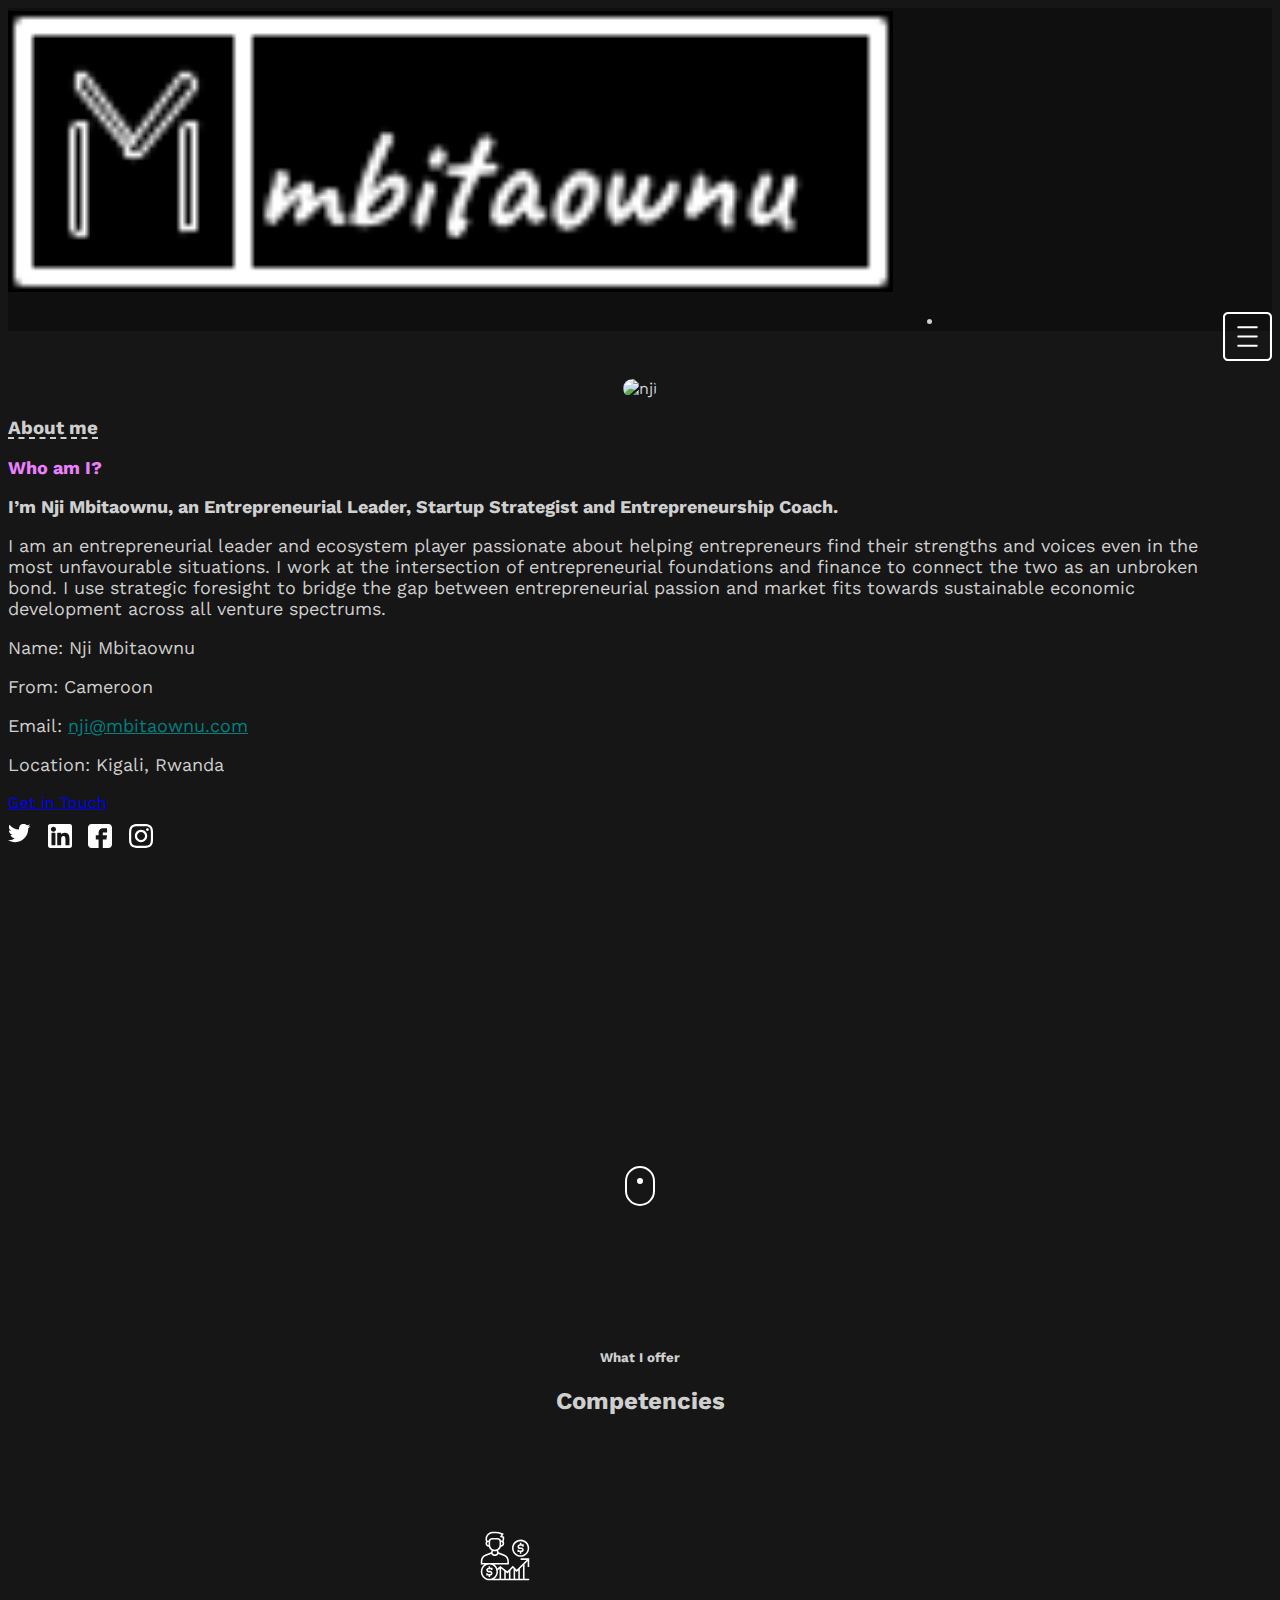
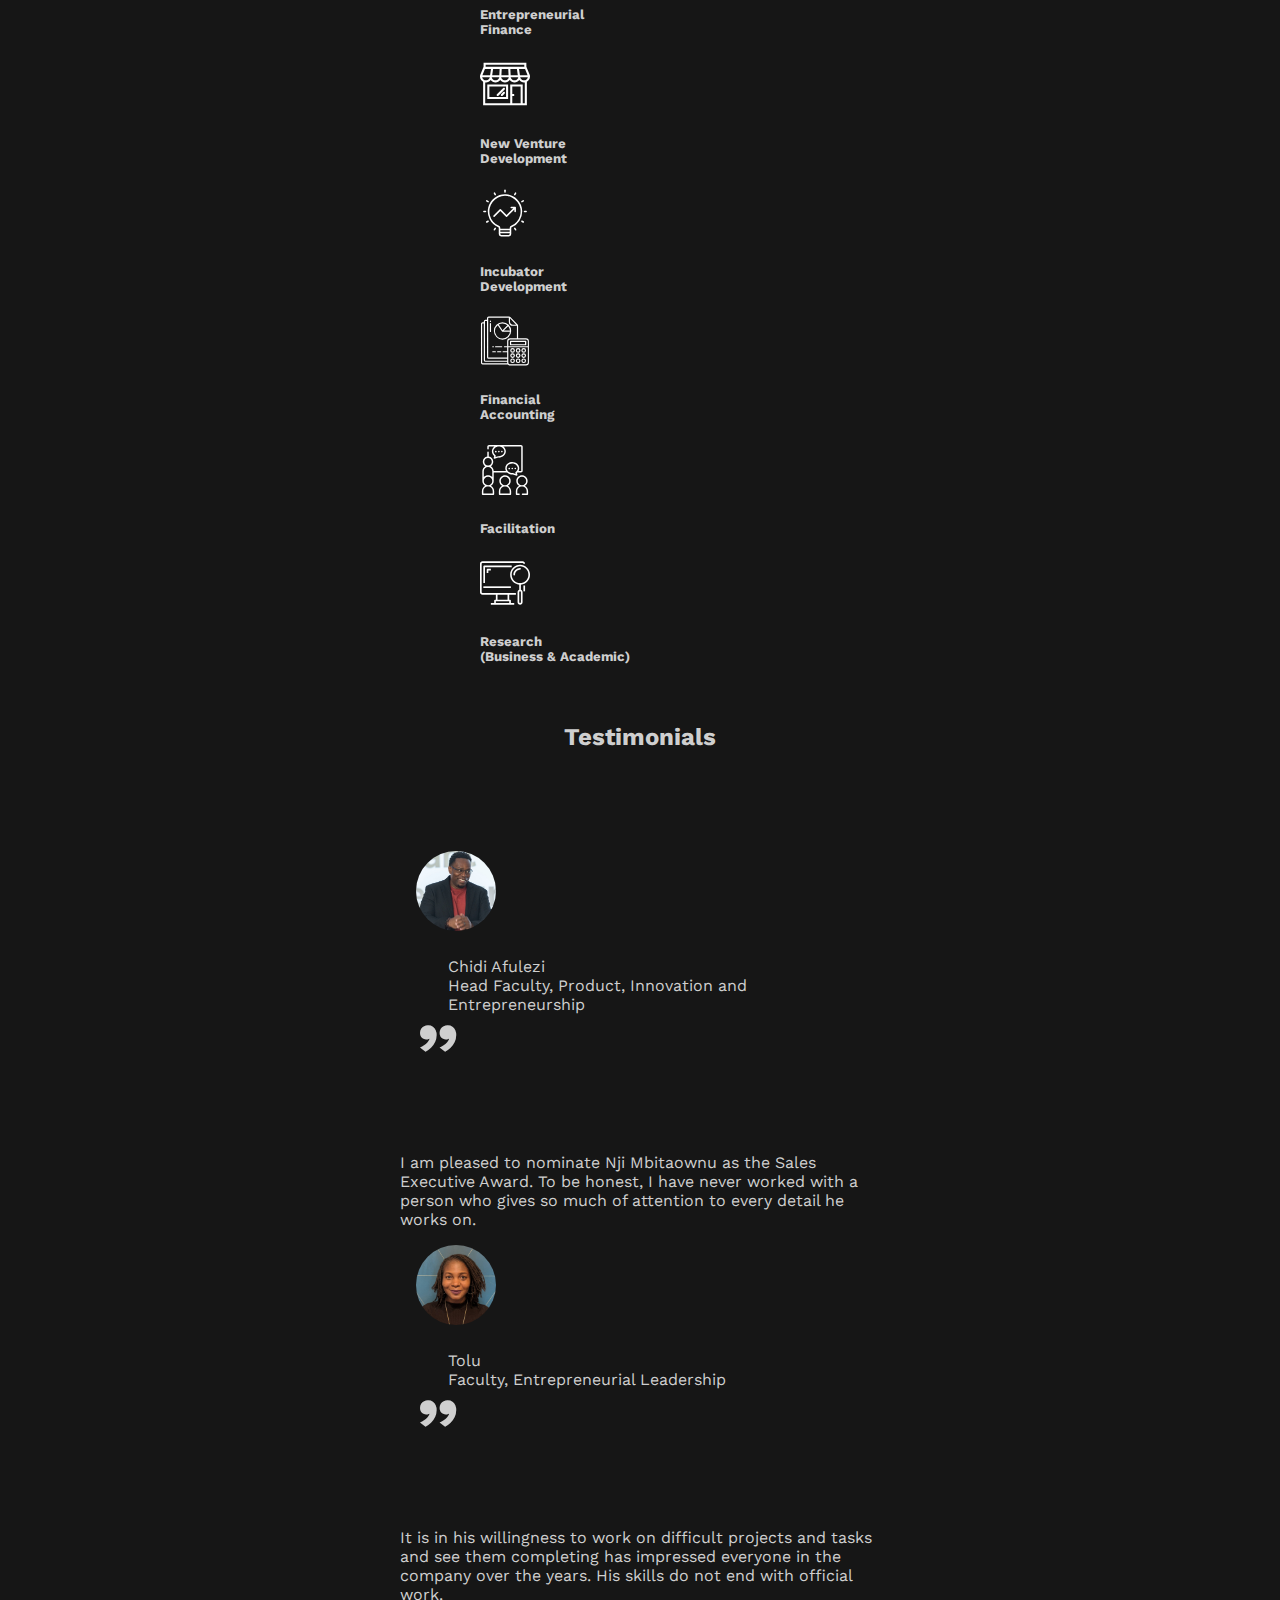
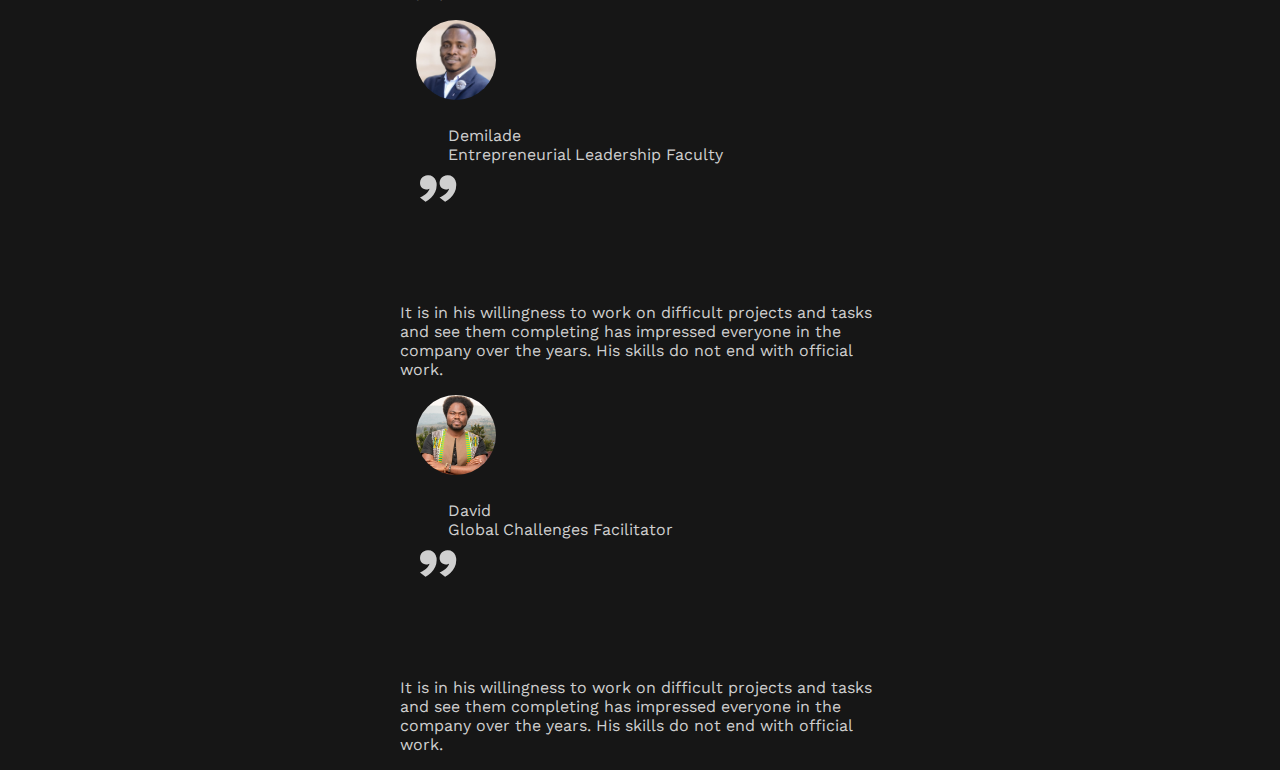
==== about.html @ f53ed6c4 "Touch ups on Testimonial section" ====
<!DOCTYPE html>
<html lang="en">

<head>
    <meta charset="UTF-8">
    <meta http-equiv="X-UA-Compatible" content="IE=edge">
    <meta name="viewport" content="width=device-width, initial-scale=1.0">
    <title>About | Nji Mbitaownu</title>
    <link rel="shortcut icon" href="img/new_logo4.png" type="image/x-icon">
    <link rel="stylesheet" href="https://cdnjs.cloudflare.com/ajax/libs/animate.css/4.1.1/animate.min.css" />
    <link rel="stylesheet" href="https://cdn.jsdelivr.net/npm/bootstrap@4.5.3/dist/css/bootstrap.min.css"
        integrity="sha384-TX8t27EcRE3e/ihU7zmQxVncDAy5uIKz4rEkgIXeMed4M0jlfIDPvg6uqKI2xXr2" crossorigin="anonymous">
    <link rel="preconnect" href="https://fonts.gstatic.com">
    <link href="assets/vendor/icofont/icofont.min.css" rel="stylesheet">
    <link rel="stylesheet" href="https://stackpath.bootstrapcdn.com/font-awesome/4.7.0/css/font-awesome.min.css">
    <link href="https://fonts.googleapis.com/css2?family=Work+Sans&display=swap" rel="stylesheet">
    <link rel="stylesheet" href="css/styles.css">
    <link rel="stylesheet" href="css/index.css">
    <link rel="stylesheet" href="css/about.css">
</head>

<body>
    <div id="myNav" class="overlay">
        <a href="javascript:void(0)" class="closebtn" onclick="closeNav()">&times;</a>
        <div class="overlay-content">
            <a href="about.html">About</a>
            <a href="resume.html">Resume</a>
            <a href="blog.html">Blog</a>
            <a href="contact.html">Contact</a>
        </div>
    </div>

    <nav class="navbar navbar-expand-sm navbar-dark bg-transparent">
        <a class="navbar-brand logo" href="index.html"><img src="img/new_logo.png" alt="..."></a>

        <div id="navbarNav">
            <ul class="navbar-nav">
                <li class="nav-item">
                    <a class="nav-link hamburger_menu" onclick="openNav()"><img src="img/square.svg"></a>
                </li>
            </ul>
        </div>
    </nav>

    <div class="container-fluid" id="main">

        <!-- ======= Start of About me Section ======= -->
        <section id="about-me">
            <div class="row about-me">
                <div class="col-md-6 image">
                    <img src="img/about_me.jpg" alt="nji" id="about_image">
                </div>

                <!-- animate__animated animate__fadeInRight -->
                <div class="col-md-6 area-style description">
                    <h3>About me</h3>
                    <span style="color: #ea80fc; font-weight: bold;">
                        <p>Who am I?</p>
                    </span>

                    <p style="font-weight: bold;">I’m Nji Mbitaownu, an Entrepreneurial Leader, Startup Strategist and
                        Entrepreneurship Coach.
                    </p>
                    <p>I am an entrepreneurial leader and ecosystem player passionate about helping
                        entrepreneurs find their strengths and voices even in the most unfavourable
                        situations. I work at the intersection of entrepreneurial foundations and finance
                        to connect the two as an unbroken bond. I use strategic foresight to bridge the gap
                        between entrepreneurial passion and market fits towards sustainable economic development
                        across all venture spectrums.</p>
                    <div class="row">
                        <div class="col-md-6">
                            <p>Name: Nji Mbitaownu</p>
                            <p>From: Cameroon</p>
                        </div>
                        <div class="col-md-6">
                            <p>Email: <span class="email">nji@mbitaownu.com</span></p>
                            <p>Location: Kigali, Rwanda</p>
                        </div>
                    </div>
                    <div class="row">
                        <div class="col-md-6">
                            <a type="button" class="btn btn-light get-in-touch" href="contact.html">Get in
                                Touch</a>
                        </div>
                        <div class="col-md-6 about-socials">
                            <a href="https://twitter.com/njimmawah"><img src="img/twitter.svg" alt="twitter" class="social-media" id="twitter"></a>
                            <a href="https://www.linkedin.com/in/nji-mbitaownu-mba-77768115b/" target="_blank"><img src="img/linkedin.svg" alt="linkedin" class="social-media"></a>
                            <a href=""><img src="img/facebook.svg" alt="facebook" class="social-media"></a>
                            <a href="https://www.instagram.com/njimmawah/"><img src="img/instagram.svg" alt="instagram" class="social-media"></a>
                        </div>
                    </div>
                </div>
            </div>
            <a id="scroll" href="#competencies"><span></span></a>
        </section>
        <!-- ======= End of About me Section ======= -->

        <!-- ======= Start of Competencies Section ======= -->
        <section id="competencies">
            <h5 style="text-align: center;" class="header">What I offer</h5>
            <h2 style="text-align: center;" class="header">Competencies</h2>
            <div class="row" id="competencies_row_1">
                <div class="card text-white bg-dark mb-3 mx-6 col-md-4" id="tolu-card" style="max-width: 20rem;">
                    <div class="card-body">
                        <img src="img/fund.svg" style="height: 50px; width:50px;" alt="image">
                        <h5 class="card-title">Entrepreneurial <br>Finance</h5>
                    </div>
                </div>
                <div class="card text-white bg-dark mb-3 mx-6 col-md-4" id="tolu-card" style="max-width: 20rem;">
                    <div class="card-body">
                        <img src="img/shop.svg" style="height: 50px; width:50px;" alt="image">
                        <h5 class="card-title">New Venture <br>Development</h5>
                    </div>
                </div>
                <div class="card text-white bg-dark mb-3 mx-6 col-md-4" id="tolu-card" style="max-width: 20rem;">
                    <div class="card-body">
                        <img src="img/light-bulb.svg" style="height: 50px; width:50px;" alt="image">
                        <h5 class="card-title">Incubator <br>Development</h5>
                    </div>
                </div>

            </div>
            <div class="row" id="competencies_row_2">
                <div class="card text-white bg-dark mb-3 mx-6 col-md-4" id="tolu-card" style="max-width: 20rem;">
                    <div class="card-body">
                        <img src="img/budget.svg" style="height: 50px; width:50px;" alt="image">
                        <h5 class="card-title">Financial <br>Accounting</h5>
                    </div>
                </div>
                <div class="card text-white bg-dark mb-3 mx-6 col-md-4" id="tolu-card" style="max-width: 20rem;">
                    <div class="card-body">
                        <img src="img/presentation.svg" style="height: 50px; width:50px;" alt="image">
                        <h5 class="card-title">Facilitation</h5>
                    </div>
                </div>
                <div class="card text-white bg-dark mb-3 mx-6 col-md-4" id="tolu-card" style="max-width: 20rem;">
                    <div class="card-body">
                        <img src="img/research.svg" style="height: 50px; width:50px;" alt="image">
                        <h5 class="card-title">Research <br>(Business & Academic)</h5>
                    </div>
                </div>

            </div>
            <!-- <a id="scroll" href="#testimonials"><span></span>scroll</a> -->
        </section>
        <!-- ======= End of Competencies Section ======= -->


        <!-- ======= Start of Testimonials Section ======= -->
        <section id="testimonials">
            <h2 style="text-align: center;" class="header">Testimonials</h2>
            <div class="container carousel-container" style="padding-top: 5rem;">
                <div id="carouselContent" class="carousel slide" data-ride="carousel">
                    <div class="carousel-inner" role="listbox">
                        <div class="carousel-item active text-center p-4">
                            <div class="card text-white bg-dark mb-3" id="tolu-card" style="max-width: 30rem;">
                                <div class="card-header">
                                    <div class="row" style="padding-left: 1rem;">
                                    <img src="img/chidi.jpeg" alt="Chidi"
                                        style="border-radius: 50%; height: 5rem; width: 5rem;">
                                    <p style="text-align: left; margin-left: 2rem; padding-top: .4rem;">Chidi Afulezi<br>Head Faculty, Product, Innovation and<br> Entrepreneurship</p>
                                    <h1 style="font-size: 5rem; margin-top: -1.5rem;">&rdquo;</h1>
                                </div>
                                </div>
                                <div class="card-body">
                                    <p class="card-text">
                                        I am pleased to nominate Nji Mbitaownu as the Sales Executive Award.
                                        To be honest, I have never worked with a person who gives so much of
                                        attention to every detail he works on.
                                    </p>
                                </div>
                            </div>

                        </div>
                        <div class="carousel-item text-center p-4">
                            <div class="card text-white bg-dark mb-3" id="tolu-card" style="max-width: 30rem;">
                                <div class="card-header">
                                    <div class="row" style="padding-left: 1rem;">
                                    <img src="img/tolu.jpeg" alt="Tolu"
                                        style="border-radius: 50%; height: 5rem; width: 5rem;">
                                    <p style="text-align: left; margin-left: 2rem; padding-top: .4rem;">Tolu <br>Faculty, Entrepreneurial Leadership</p>
                                    <h1 style="font-size: 5rem; margin-top: -1.5rem;">&rdquo;</h1>
                                </div>
                                </div>
                                <div class="card-body">
                                    <p class="card-text">
                                        It is in his willingness to work on difficult projects and tasks and
                                        see them completing has impressed everyone in the company over the years.
                                        His skills do not end with official work.
                                    </p>
                                </div>
                            </div>
                        </div>
                        <div class="carousel-item text-center p-4">
                            <div class="card text-white bg-dark mb-3" id="tolu-card" style="max-width: 30rem;">
                                <div class="card-header">
                                    <div class="row" style="padding-left: 1rem;">
                                    <img src="img/demi.jpeg" alt="Demi"
                                        style="border-radius: 50%; height: 5rem; width: 5rem;">
                                    <p style="text-align: left; margin-left: 2rem; padding-top: .4rem;">Demilade <br>Entrepreneurial Leadership Faculty</p>
                                    <h1 style="font-size: 5rem; margin-top: -1.5rem;">&rdquo;</h1>
                                </div>
                                </div>
                                <div class="card-body">
                                    <p class="card-text">
                                        It is in his willingness to work on difficult projects and tasks and
                                        see them completing has impressed everyone in the company over the years.
                                        His skills do not end with official work.
                                    </p>
                                </div>
                            </div>
                        </div>
                        <div class="carousel-item text-center p-4">
                            <div class="card text-white bg-dark mb-3" id="tolu-card" style="max-width: 30rem;">
                                <div class="card-header">
                                    <div class="row" style="padding-left: 1rem;">
                                    <img src="img/david.jpeg" alt="David"
                                        style="border-radius: 50%; height: 5rem; width: 5rem;">
                                    <p style="text-align: left; margin-left: 2rem; padding-top: .4rem;">David <br>Global Challenges Facilitator</p>
                                    <h1 style="font-size: 5rem; margin-top: -1.5rem;">&rdquo;</h1>
                                </div>
                                </div>
                                <div class="card-body">
                                    <p class="card-text">
                                        It is in his willingness to work on difficult projects and tasks and
                                        see them completing has impressed everyone in the company over the years.
                                        His skills do not end with official work.
                                    </p>
                                </div>
                            </div>
                        </div>
                    </div>
                    <a class="carousel-control-prev" href="#carouselContent" role="button" data-slide="prev">
                        <span class="carousel-control-prev-icon" aria-hidden="true"></span>
                        <span class="sr-only">Previous</span>
                    </a>
                    <a class="carousel-control-next" href="#carouselContent" role="button" data-slide="next">
                        <span class="carousel-control-next-icon" aria-hidden="true"></span>
                        <span class="sr-only">Next</span>
                    </a>
                </div>
            </div>
            <!-- <a id="scroll" href="#testimonials"><span></span>scroll</a> -->
        </section>
        <a href="#" class="back-to-top"><i class="icofont-simple-up"></i></a>
    </div>

    <!-- ======= End of Testimonials Section ======= -->


    <!--TODO  : Need to come back to this -->
    <script src="https://cdnjs.cloudflare.com/ajax/libs/fullPage.js/3.1.0/fullpage.min.js"
        integrity="sha512-HqbDsHIJoZ36Csd7NMupWFxC7e7aX2qm213sX+hirN+yEx/eUNlZrTWPs1dUQDEW4fMVkerv1PfMohR1WdFFJQ=="
        crossorigin="anonymous" referrerpolicy="no-referrer"></script>


    <script src="https://code.jquery.com/jquery-3.5.1.slim.min.js"
        integrity="sha384-DfXdz2htPH0lsSSs5nCTpuj/zy4C+OGpamoFVy38MVBnE+IbbVYUew+OrCXaRkfj"
        crossorigin="anonymous"></script>
    <script src="https://cdn.jsdelivr.net/npm/bootstrap@4.5.3/dist/js/bootstrap.bundle.min.js"
        integrity="sha384-ho+j7jyWK8fNQe+A12Hb8AhRq26LrZ/JpcUGGOn+Y7RsweNrtN/tE3MoK7ZeZDyx"
        crossorigin="anonymous"></script>


    <!-- Vendor JS Files -->
    <script src="assets/vendor/jquery/jquery.min.js"></script>
    <script src="assets/vendor/bootstrap/js/bootstrap.bundle.min.js"></script>
    <script src="assets/vendor/jquery.easing/jquery.easing.min.js"></script>
    <script src="assets/vendor/php-email-form/validate.js"></script>
    <script src="assets/vendor/waypoints/jquery.waypoints.min.js"></script>
    <script src="assets/vendor/counterup/counterup.min.js"></script>
    <script src="assets/vendor/isotope-layout/isotope.pkgd.min.js"></script>
    <script src="assets/vendor/venobox/venobox.min.js"></script>
    <script src="assets/vendor/owl.carousel/owl.carousel.min.js"></script>
    <script src="assets/vendor/typed.js/typed.min.js"></script>
    <script src="assets/vendor/aos/aos.js"></script>


    <script src="js/script.js"></script>
</body>

</html>
---- css/styles.css ----
body{
    font-family: 'Work Sans', sans-serif;
}
.navbar {
    padding-top: 0px;
}

#overlay{
    display: none;
}

.logo img{
    height: 70%; 
    width: 70%; 
    padding-top: .2em;
}

.overlay {
  height: 100%;
  width: 0;
  position: fixed;
  z-index: 1;
  top: 0;
  left: 0;
  background-color: rgb(0,0,0);
  background-color: rgba(0,0,0, 0.9);
  overflow-x: hidden;
  transition: 0.5s;
}

.overlay-content {
  position: relative;
  top: 25%;
  width: 100%;
  text-align: center;
  margin-top: 30px;
}

.overlay a {
  padding: 8px;
  text-decoration: none;
  font-size: 30px;
  color: #818181;
  display: block;
  transition: 0.3s;
}

.overlay a:hover, .overlay a:focus {
  color: #f1f1f1;
}

.overlay .closebtn {
  position: absolute;
  top: 20px;
  right: 45px;
  font-size: 60px;
}
  
  @media screen and (max-height: 450px) {
    .overlay a {font-size: 20px}
    .overlay .closebtn {
    font-size: 40px;
    top: 15px;
    right: 35px;
    }
  }

@media (min-width: 576px){
  .navbar-expand-sm {
    -ms-flex-flow: row nowrap;
    flex-flow: row nowrap;
    -ms-flex-pack: start;
    justify-content:space-between;
  }
}

  @media screen and (min-width:992px){
    #navbarNav{
        /* float: left;  */
        margin-left: 70vw;
    }
}
@media screen and (max-width:992px){
    #navbarNav{
        float: right; 
    }
    .logo {
        margin-right: 0px;
        padding: 0px 0px;
    }
    .logo img{
        height: 40%; 
        width: 40%; 
        padding-top: .2em;
    }
}
---- css/index.css ----
body{
  background: rgb(22, 22, 22);
  color: rgb(207, 207, 207);
}
.navbar{
    background-color:rgb(15, 15, 15);
}

.landing{
    background:linear-gradient(0deg, rgba(8, 8, 8, 0.7), rgba(26, 26, 26, 0.7)),url(../img/Logo_Website.svg);
    background-repeat: no-repeat;
    background-position:top;
    background-size: cover;
    height: 92vh;
    width: 100%;
    display: flex;
    overflow: hidden;
    align-items: center;
    position: relative;
}

.landing_content{
  padding-top: 25vh;
  text-align: center;
}

#welcome, .js-odoo{
  font-size: 2rem;
}

/*--------------------------------------------------------------
# Back to top button
--------------------------------------------------------------*/
.back-to-top {
    position: fixed;
    display: none;
    width: 40px;
    height: 40px;
    border-radius: 50px;
    right: 15px;
    bottom: 15px;
    background: rgb(10, 10, 10);
    color: #fff;
    transition: display 0.5s ease-in-out;
    z-index: 99999;
  }
  
  .back-to-top i {
    font-size: 24px;
    position: absolute;
    top: 7px;
    left: 8px;
  }
  
  .back-to-top:hover {
    color: #fff;
    background: rgb(58, 57, 57);
    transition: background 0.2s ease-in-out;
  }
  

 
.social-media{
    height: 1.5rem;
    width: 1.5rem;
    margin-right: .7rem;
}

#twitter{
    margin-top: .3rem;
}



.email{
    color: teal;
    text-decoration: underline;
}

.competencies{
    min-height: 60vh;
}

.competencies-title{
    margin-top: 1.5rem;
    padding-left: 1rem;
}


.hamburger_menu img{
    height: 15%; 
    width: 15%;
    float: right;
    cursor: pointer;
}

/*--------------------------------------------------------------
# Socials
--------------------------------------------------------------*/

.socials{
  float: right;
}

.mobile_socials{
  display: none;
}

/*--------------------------------------------------------------
# Resume
--------------------------------------------------------------*/

.section-title{
  /* margin-top: 100px; */
  margin-bottom: 10px;
  text-align: center;
}

.section-title h2{
  text-decoration: underline dashed;
    text-underline-position: under;
}

.resume .resume-title {
    font-size: 26px;
    font-weight: 700;
    margin-top: 20px;
    margin-bottom: 20px;
    color: rgb(158, 158, 158);
  }
  
  .resume .resume-item {
    padding: 0 0 20px 20px;
    margin-top: -2px;
    border-left: 2px solid #ea80fc;
    position: relative;
  }
  
  .resume .resume-item h4 {
    line-height: 18px;
    font-size: 18px;
    font-weight: 600;
    text-transform: uppercase;
    font-family: "Poppins", sans-serif;
    color: rgb(207, 207, 207);
    margin-bottom: 10px;
  }
  
  .resume .resume-item h5 {
    font-size: 16px;
    color: black;
    background: #d9dfe7;
    padding: 5px 15px;
    display: inline-block;
    font-weight: 600;
    margin-bottom: 10px;
  }
  
  .resume .resume-item ul {
    padding-left: 20px;
  }
  
  .resume .resume-item ul li {
    padding-bottom: 10px;
  }
  
  .resume .resume-item:last-child {
    padding-bottom: 0;
  }
  
  .resume .resume-item::before {
    content: "";
    position: absolute;
    width: 16px;
    height: 16px;
    border-radius: 50px;
    left: -9px;
    top: 0;
    background: #fff;
    border: 2px solid #ea80fc;
  }

@media screen and (max-width:992px){
  .socials{
    display: none;
  }

  .landing_content{
    padding-top: 1vh;
  }
  
  .hamburger_menu img{
      height: 20%; 
      width: 20%;
      /* float: right; */
      cursor: pointer;
  }

  .nav-item{
    max-width: 25vw;
  }

  .mobile_socials{
    display: block;
  }


}
---- css/about.css ----
html{
    scroll-behavior: smooth;
}

.about-me{  
    padding-top: 2em;
    margin-bottom: -15px;
    min-height: 100vh;
}

.about-me h3{
    text-decoration: underline dashed;
    text-underline-position: under;
}

.about-me p{
    font-size: large;
}

.about-me .description{
    padding-right: 3rem;
}

.about-me .image{
  text-align:center;
}

#about_image{
    max-height: 25rem;
    border-radius: 10px;
}

.about-socials{
  margin-top: 0.4rem;
}

.get-in-touch{
  /* background-color: #ea80fc;
  border-color: #ea80fc; */
}

#competencies{  
  /* padding-top: 2em; */
  margin-bottom: -15px;
  min-height: 100vh;
}
#competencies_row_1{
  padding-top: 6rem;
}

#about-me #scroll, #testimonials #scroll, #competencies #scroll{
  position: relative;
  bottom: 20px;
  left: 50%;
  z-index: 2;
  display: inline-block;
  -webkit-transform: translate(0, -50%);
  transform: translate(0, -50%);
  color: #fff;
  font : normal 400 20px/1 'Josefin Sans', sans-serif;
  letter-spacing: .1em;
  text-decoration: none;
  transition: opacity .3s;
}

#about-me #scroll:hover{
  opacity: .5;
}

#about-me #scroll {
  padding-top: 60px;
}
#about-me #scroll span {
  position: absolute;
  top: -3rem;
  left: 50%;
  width: 30px;
  height: 40px;
  margin-left: -15px;
  border: 2px solid #fff;
  border-radius: 50px;
  box-sizing: border-box;
}
#about-me #scroll span::before {
  position: absolute;
  top: 10px;
  left: 50%;
  content: '';
  width: 6px;
  height: 6px;
  margin-left: -3px;
  background-color: #fff;
  border-radius: 100%;
  -webkit-animation: sdb10 2s infinite;
  animation: sdb10 2s infinite;
  box-sizing: border-box;
}
@-webkit-keyframes sdb10 {
  0% {
    -webkit-transform: translate(0, 0);
    opacity: 0;
  }
  40% {
    opacity: 1;
  }
  80% {
    -webkit-transform: translate(0, 20px);
    opacity: 0;
  }
  100% {
    opacity: 0;
  }
}
@keyframes sdb10 {
  0% {
    transform: translate(0, 0);
    opacity: 0;
  }
  40% {
    opacity: 1;
  }
  80% {
    transform: translate(0, 20px);
    opacity: 0;
  }
  100% {
    opacity: 0;
  }
}

#testimonials{
  padding-top: 2em;
  min-height: 100vh;
}


#tolu-card{
  margin: 0 auto;
}

@media screen and (max-width:992px){
  #about-me #scroll, #testimonials #scroll {
    display: none;
  }
  
  .about-me p, .get-in-touch{
    font-size: small;
  }

  #testimonials h2, .description h3{
    font-size: large;
  }
  .description h3{
    margin-top: 2rem;
  }
}
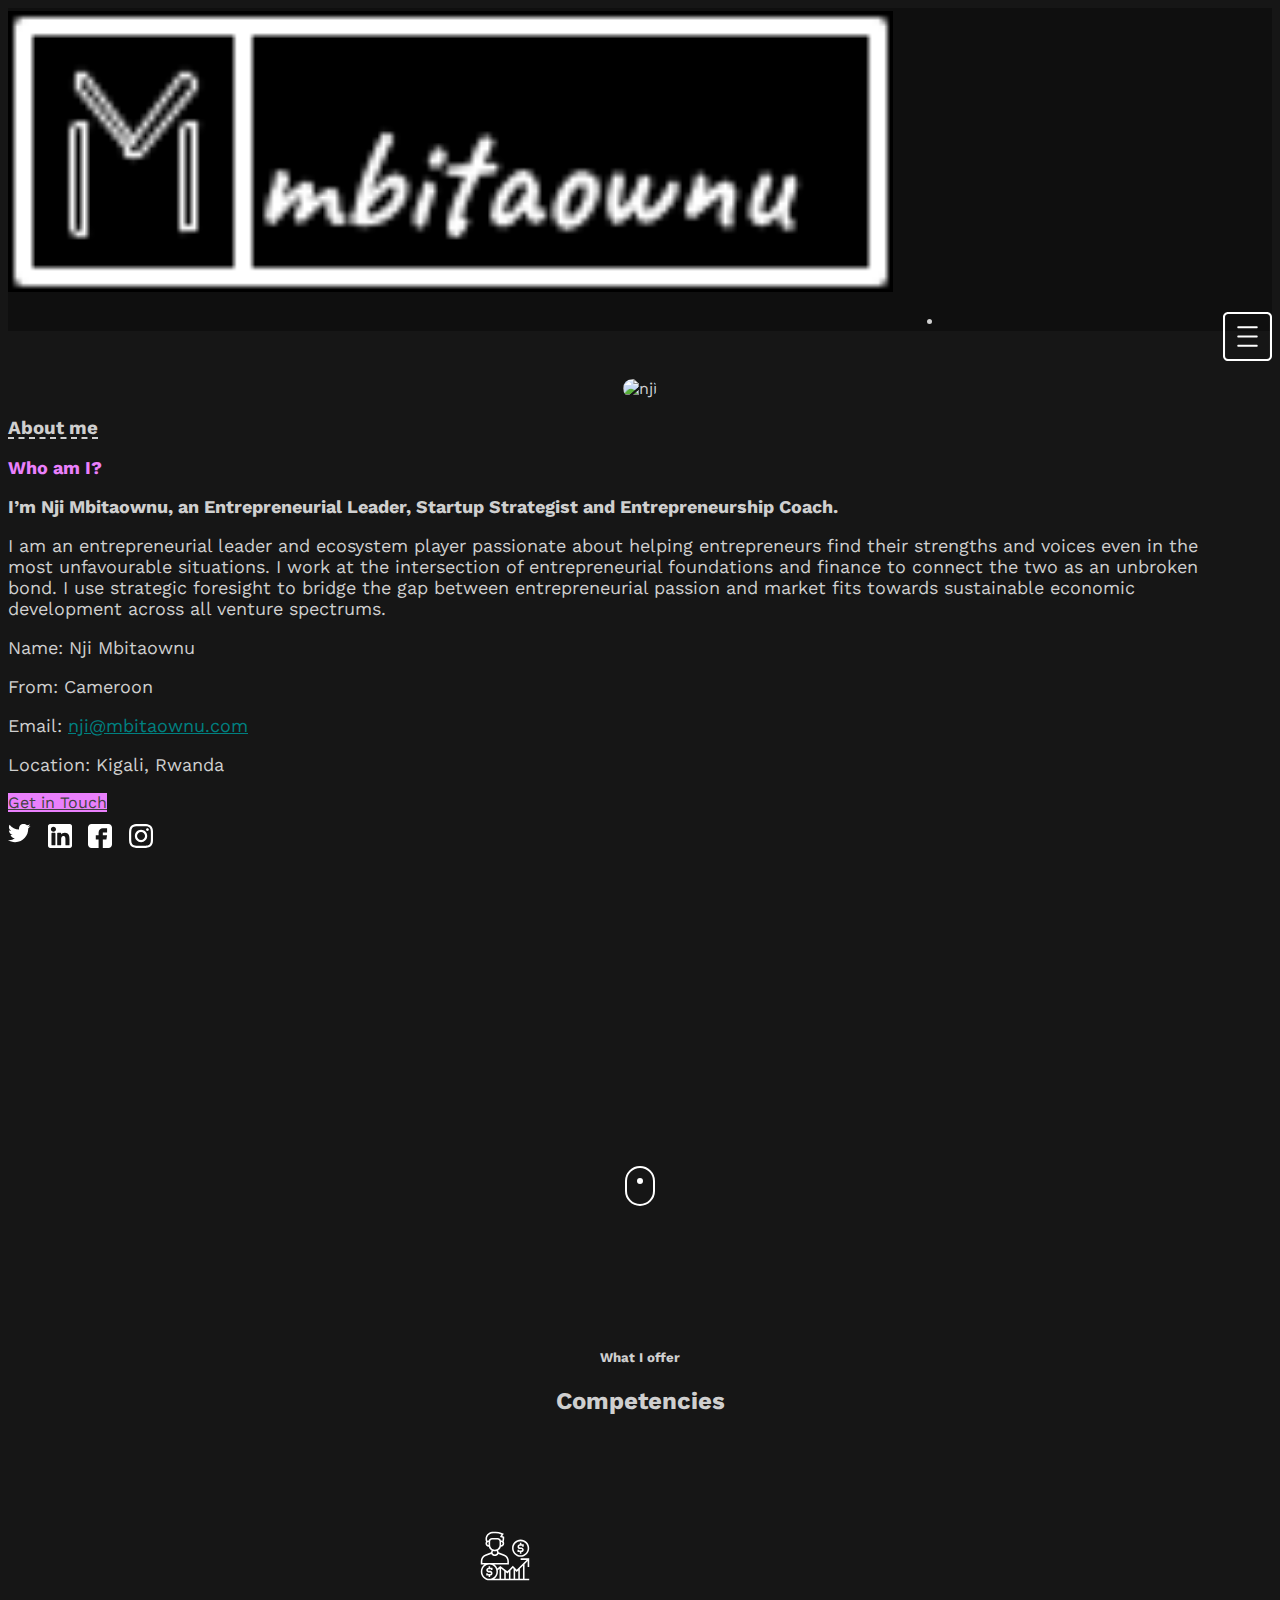
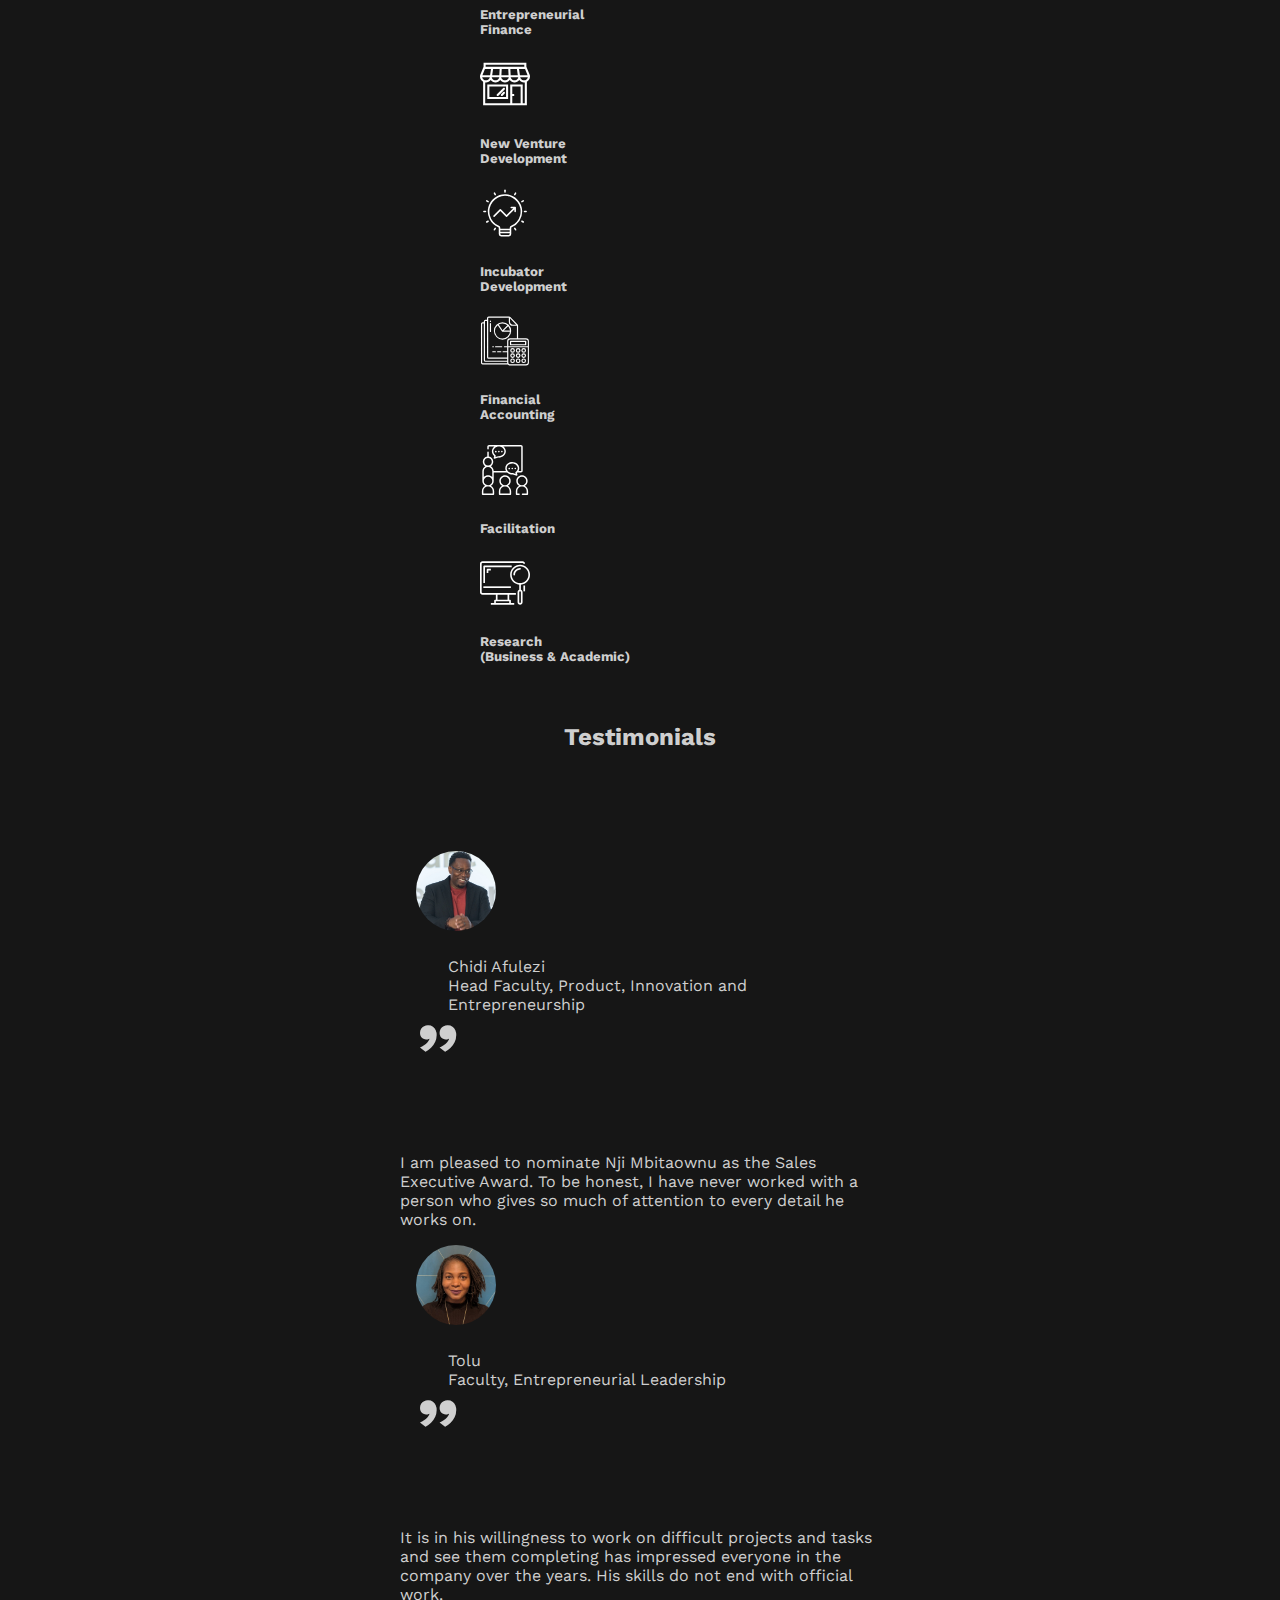
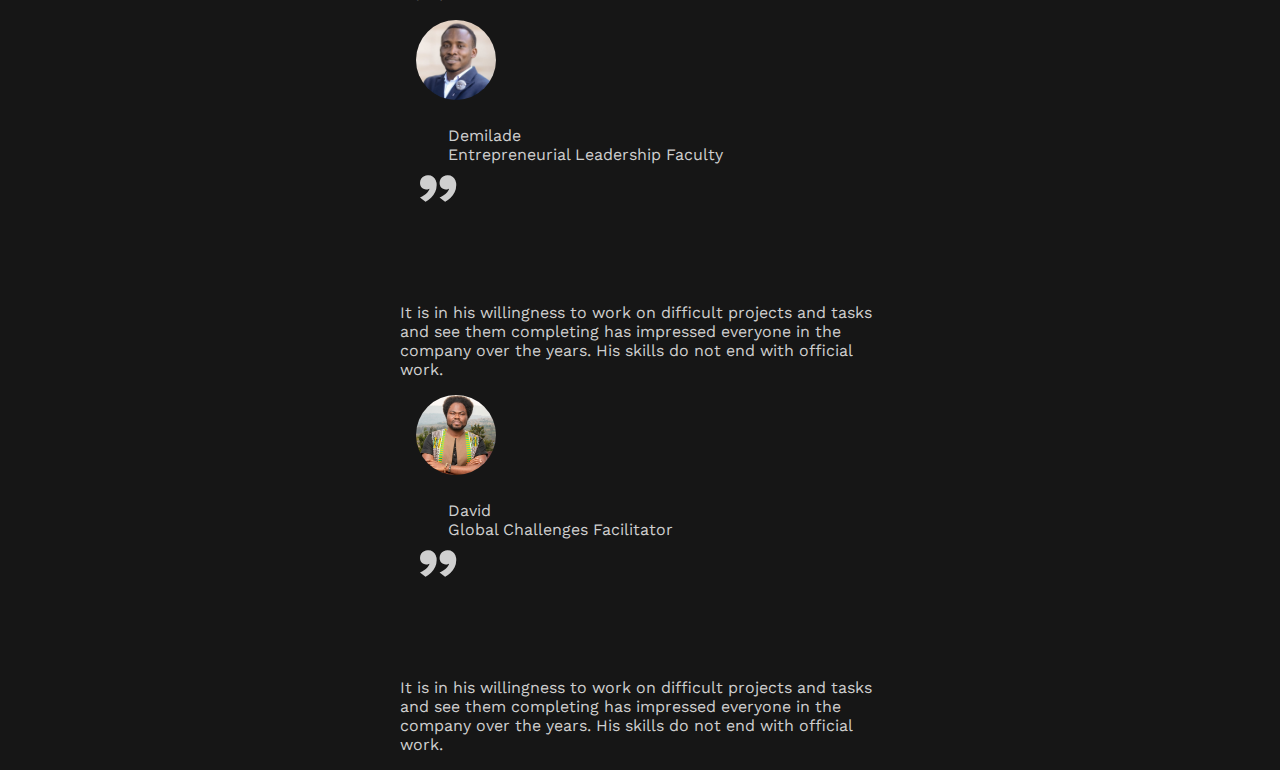
==== commit 9caee80c: "Played around with the button colors" ====
--- a/about.html
+++ b/about.html
@@ -6,7 +6,7 @@
     <meta http-equiv="X-UA-Compatible" content="IE=edge">
     <meta name="viewport" content="width=device-width, initial-scale=1.0">
     <title>About | Nji Mbitaownu</title>
-    <link rel="shortcut icon" href="img/new_logo4.png" type="image/x-icon">
+    <link rel="shortcut icon" href="img/shortcut_icon.png" type="image/x-icon">
     <link rel="stylesheet" href="https://cdnjs.cloudflare.com/ajax/libs/animate.css/4.1.1/animate.min.css" />
     <link rel="stylesheet" href="https://cdn.jsdelivr.net/npm/bootstrap@4.5.3/dist/css/bootstrap.min.css"
         integrity="sha384-TX8t27EcRE3e/ihU7zmQxVncDAy5uIKz4rEkgIXeMed4M0jlfIDPvg6uqKI2xXr2" crossorigin="anonymous">
@@ -79,14 +79,14 @@
                     </div>
                     <div class="row">
                         <div class="col-md-6">
-                            <a type="button" class="btn btn-light get-in-touch" href="contact.html">Get in
+                            <a type="button" class="btn get-in-touch" href="contact.html">Get in
                                 Touch</a>
                         </div>
                         <div class="col-md-6 about-socials">
-                            <a href="https://twitter.com/njimmawah"><img src="img/twitter.svg" alt="twitter" class="social-media" id="twitter"></a>
+                            <a href="https://twitter.com/njimmawah" target="_blank"><img src="img/twitter.svg" alt="twitter" class="social-media" id="twitter"></a>
                             <a href="https://www.linkedin.com/in/nji-mbitaownu-mba-77768115b/" target="_blank"><img src="img/linkedin.svg" alt="linkedin" class="social-media"></a>
-                            <a href=""><img src="img/facebook.svg" alt="facebook" class="social-media"></a>
-                            <a href="https://www.instagram.com/njimmawah/"><img src="img/instagram.svg" alt="instagram" class="social-media"></a>
+                            <a href="" target="_blank"><img src="img/facebook.svg" alt="facebook" class="social-media"></a>
+                            <a href="https://www.instagram.com/njimmawah/" target="_blank"><img src="img/instagram.svg" alt="instagram" class="social-media"></a>
                         </div>
                     </div>
                 </div>
--- a/css/about.css
+++ b/css/about.css
@@ -35,8 +35,14 @@
 }
 
 .get-in-touch{
-  /* background-color: #ea80fc;
-  border-color: #ea80fc; */
+  color: rgb(66, 66, 66);
+  background-color: #ea80fc;
+  border-color: #ea80fc;
+}
+.get-in-touch:hover{
+  color: rgb(15, 15, 15);
+  background-color: #ef95ff;
+  border-color: #ef95ff;
 }
 
 #competencies{  
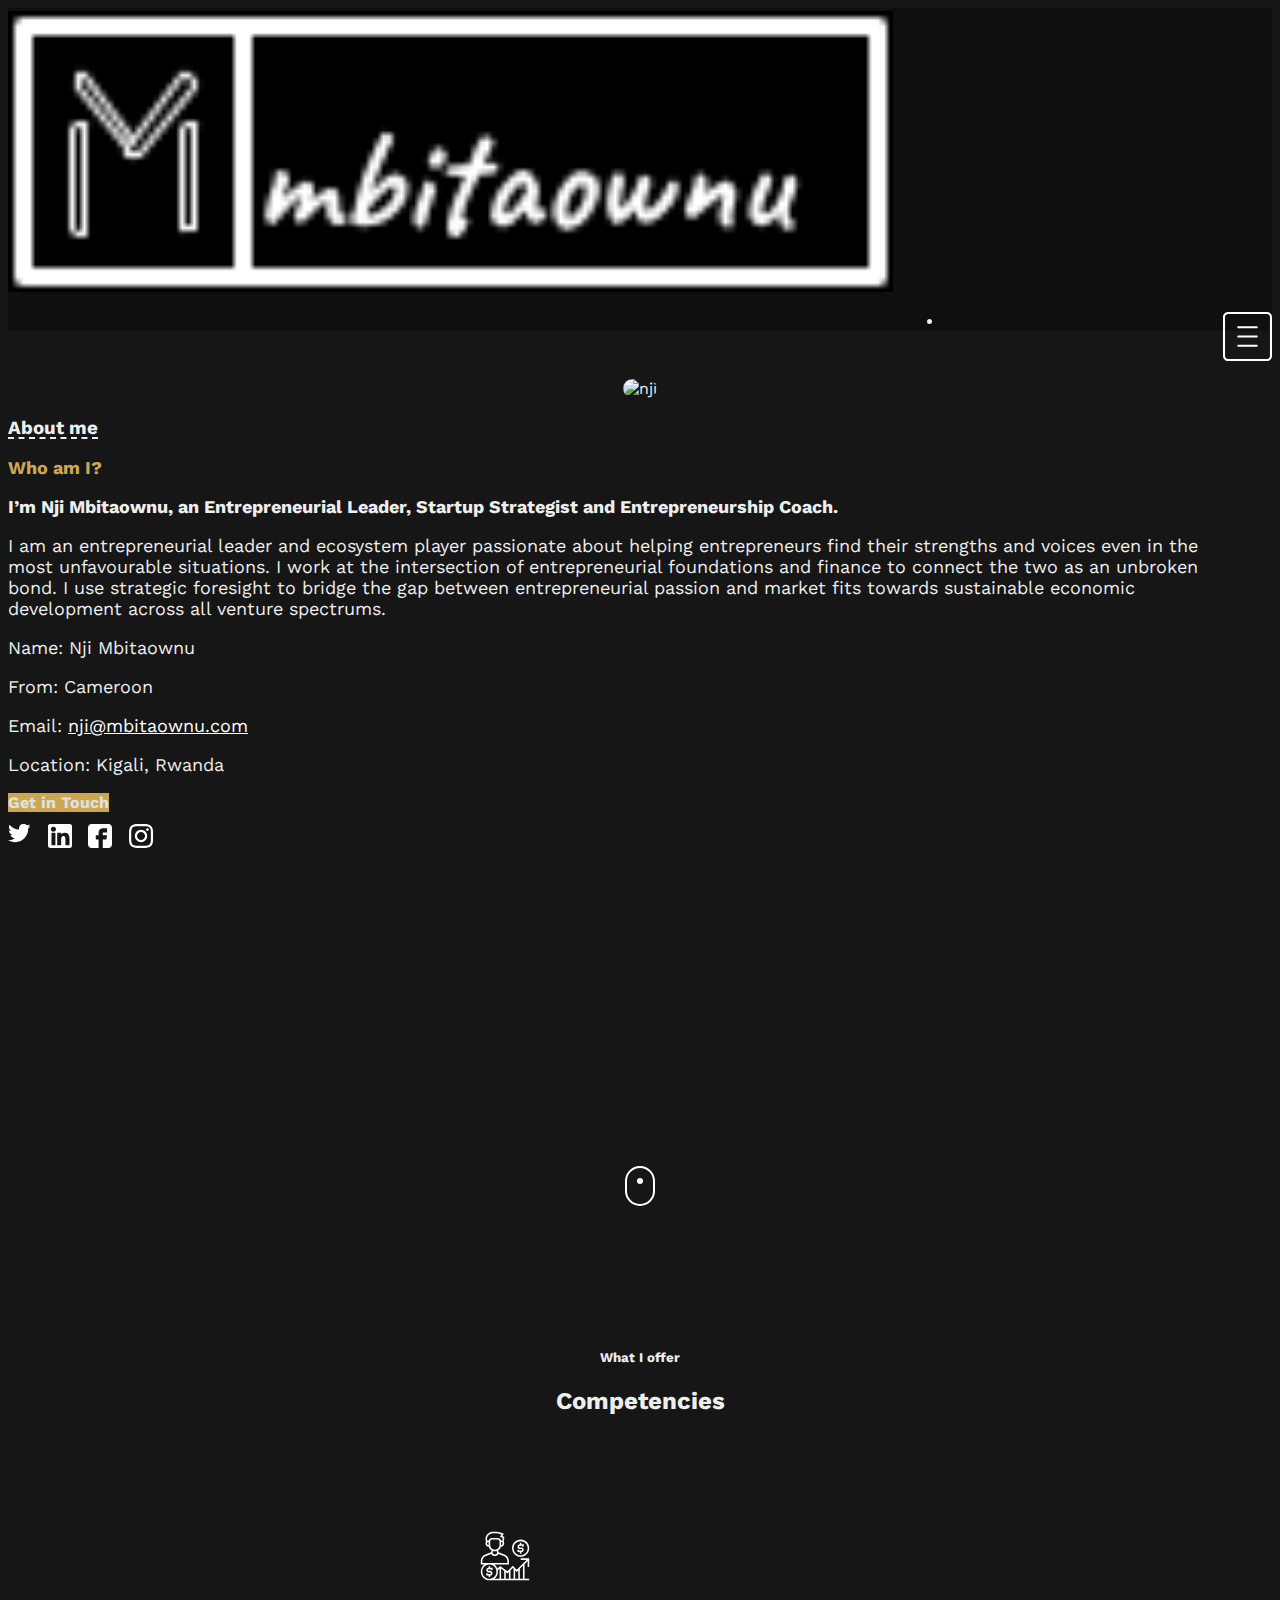
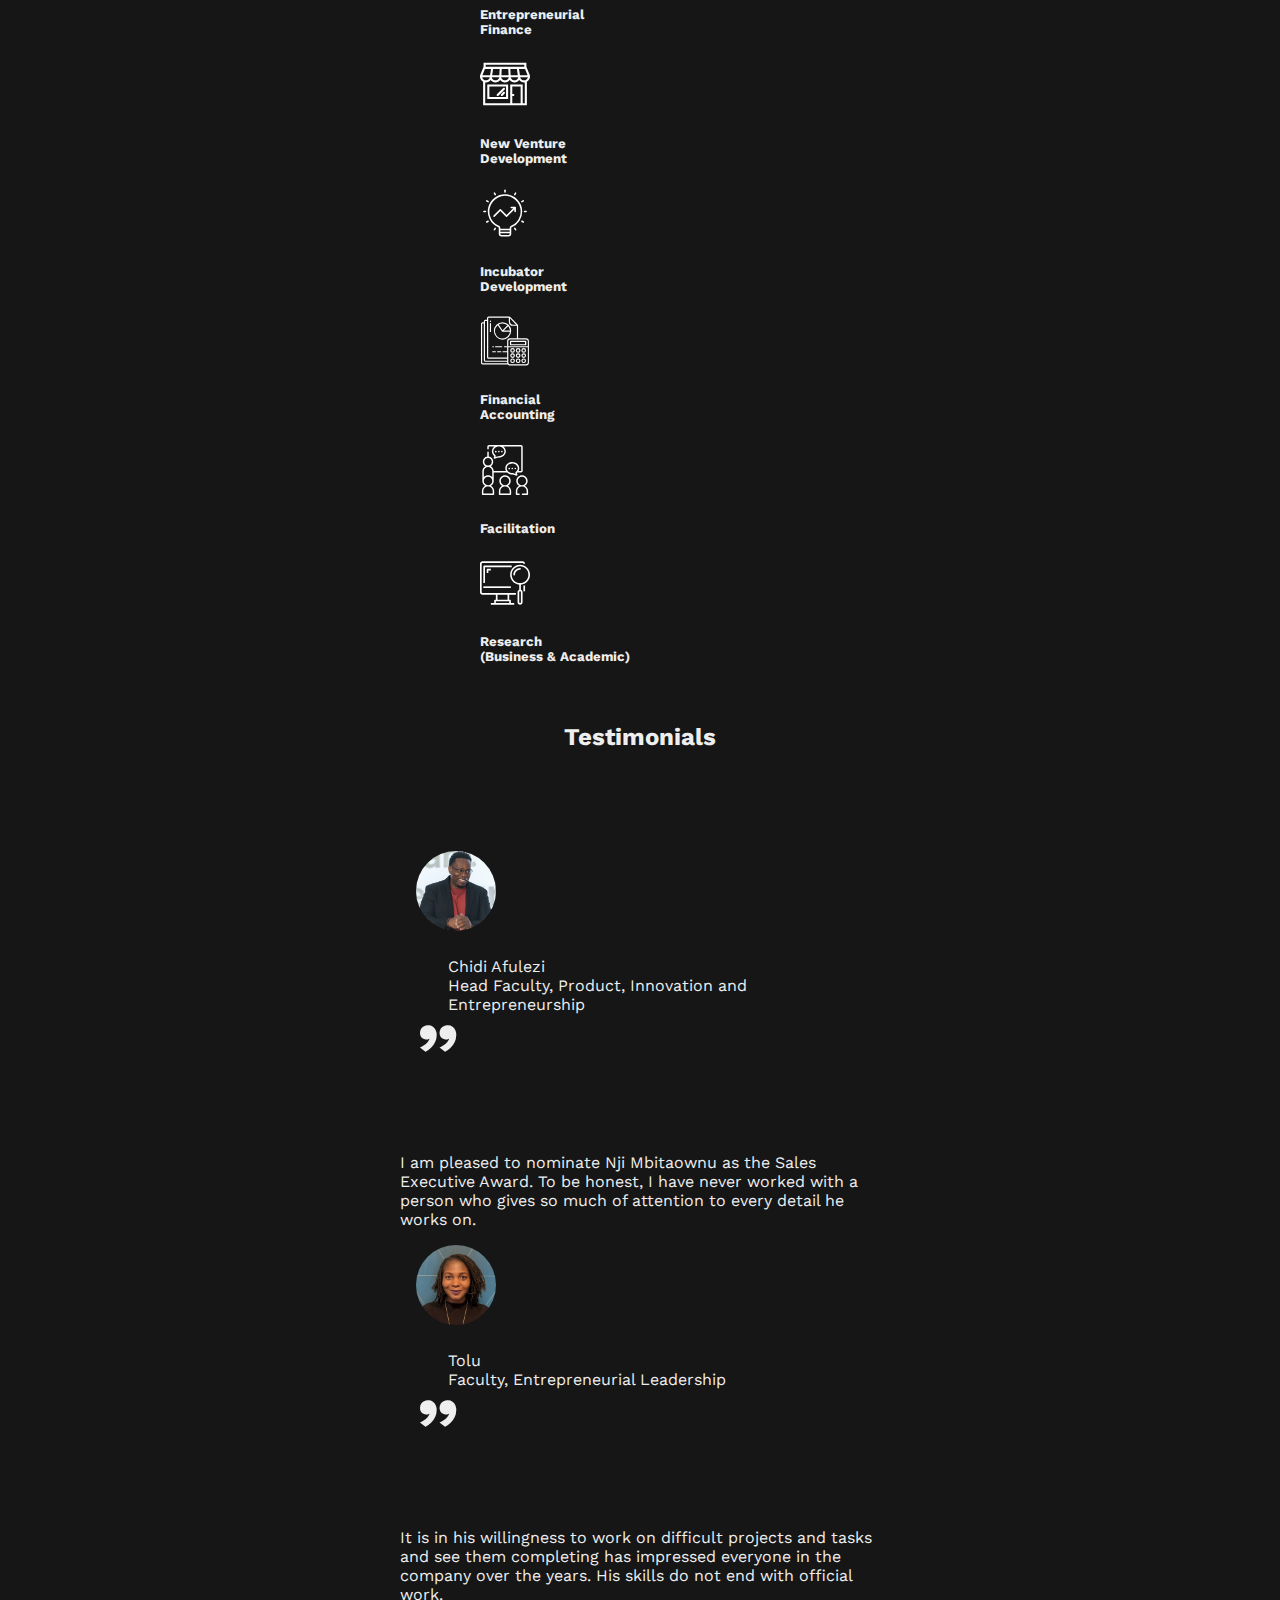
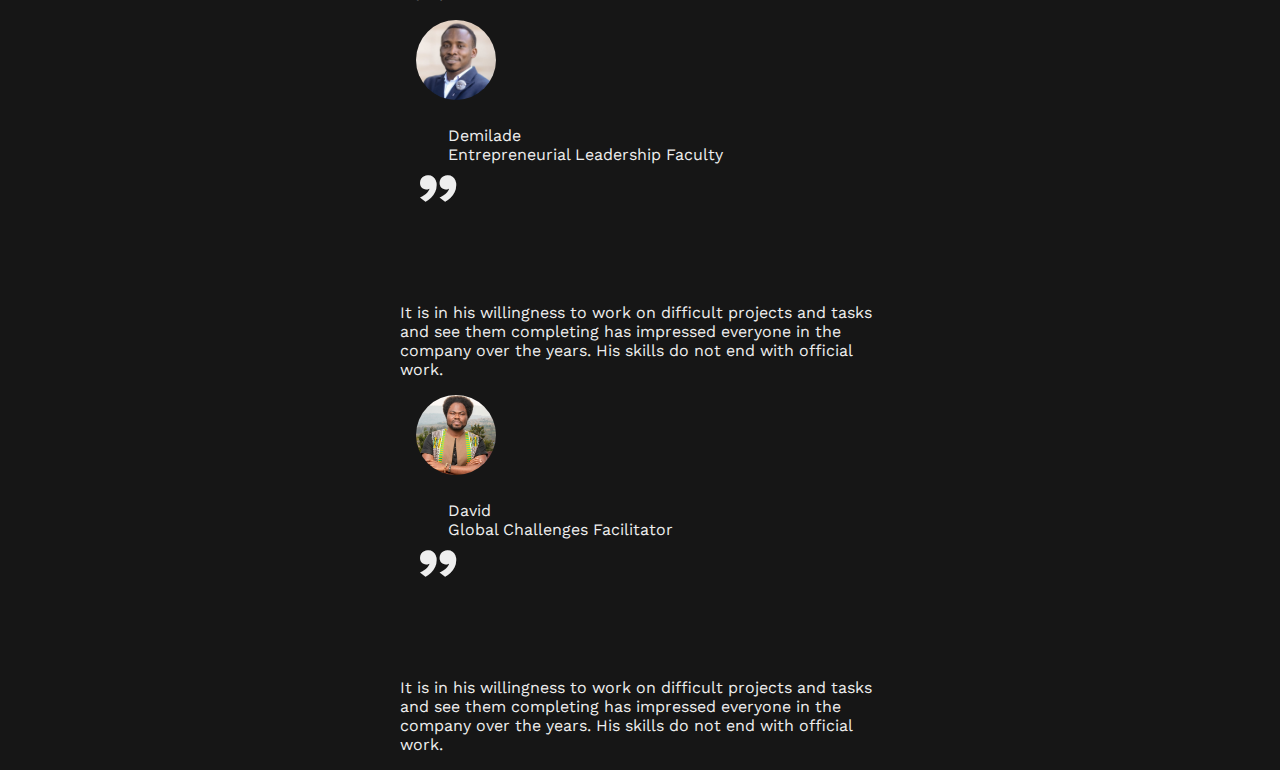
==== commit 36f03718: "Playing around with the site colors" ====
--- a/about.html
+++ b/about.html
@@ -54,7 +54,7 @@
                 <!-- animate__animated animate__fadeInRight -->
                 <div class="col-md-6 area-style description">
                     <h3>About me</h3>
-                    <span style="color: #ea80fc; font-weight: bold;">
+                    <span style="color: #CDA750; font-weight: bold;">
                         <p>Who am I?</p>
                     </span>
 
--- a/css/styles.css
+++ b/css/styles.css
@@ -23,7 +23,7 @@
   top: 0;
   left: 0;
   background-color: rgb(0,0,0);
-  background-color: rgba(0,0,0, 0.9);
+  background-color: rgba(0,0,0, 0.97);
   overflow-x: hidden;
   transition: 0.5s;
 }
--- a/css/index.css
+++ b/css/index.css
@@ -1,13 +1,13 @@
 body{
   background: rgb(22, 22, 22);
-  color: rgb(207, 207, 207);
+  color: rgb(238, 238, 238);
 }
 .navbar{
     background-color:rgb(15, 15, 15);
 }
 
 .landing{
-    background:linear-gradient(0deg, rgba(8, 8, 8, 0.7), rgba(26, 26, 26, 0.7)),url(../img/Logo_Website.svg);
+    background:linear-gradient(0deg, rgba(4, 4, 4, 0.7), rgba(13, 13, 13, 0.7)),url(../img/Logo_Website.svg);
     background-repeat: no-repeat;
     background-position:top;
     background-size: cover;
@@ -26,6 +26,52 @@
 
 #welcome, .js-odoo{
   font-size: 2rem;
+}
+
+
+.slottt-machine-recipe {
+  margin: 0px auto;
+  width: 350px;
+  /* margin-top: 50px; */
+}
+
+.slottt-machine-recipe__mask {
+    width: 100%;
+    height: 100px;
+    overflow: hidden; 
+    position: relative;
+    display: inline-block;
+    margin-bottom: -40px;
+}
+
+.slottt-machine-recipe__items_container {
+    position: absolute;
+}
+
+.slottt-machine-recipe__item {
+    min-height: 150px;
+    max-height: 150px;
+    margin: 0px;
+    padding: 0px;
+    background-size: contain;
+}
+
+/* Typography */
+
+.recipe_if, .recipe_then {
+    font-weight:900;
+    font-size: 1.8rem;
+}
+
+.tagline {
+  font-weight: normal;
+  font-size: 24px;
+}
+
+a {
+ font-weight: bold;
+ text-decoration: none;
+ color: #33CCFF;
 }
 
 /*--------------------------------------------------------------
@@ -73,7 +119,7 @@
 
 
 .email{
-    color: teal;
+    color: white;
     text-decoration: underline;
 }
 
--- a/css/about.css
+++ b/css/about.css
@@ -9,6 +9,7 @@
 }
 
 .about-me h3{
+    font-weight: bolder;
     text-decoration: underline dashed;
     text-underline-position: under;
 }
@@ -35,14 +36,15 @@
 }
 
 .get-in-touch{
-  color: rgb(66, 66, 66);
-  background-color: #ea80fc;
-  border-color: #ea80fc;
+  color: rgb(224, 224, 224);
+  font-weight: bold;
+  background-color: #CDA750;
+  border-color: #CDA750;
 }
 .get-in-touch:hover{
   color: rgb(15, 15, 15);
-  background-color: #ef95ff;
-  border-color: #ef95ff;
+  background-color: #CDA750;
+  border-color: #CDA750;
 }
 
 #competencies{  
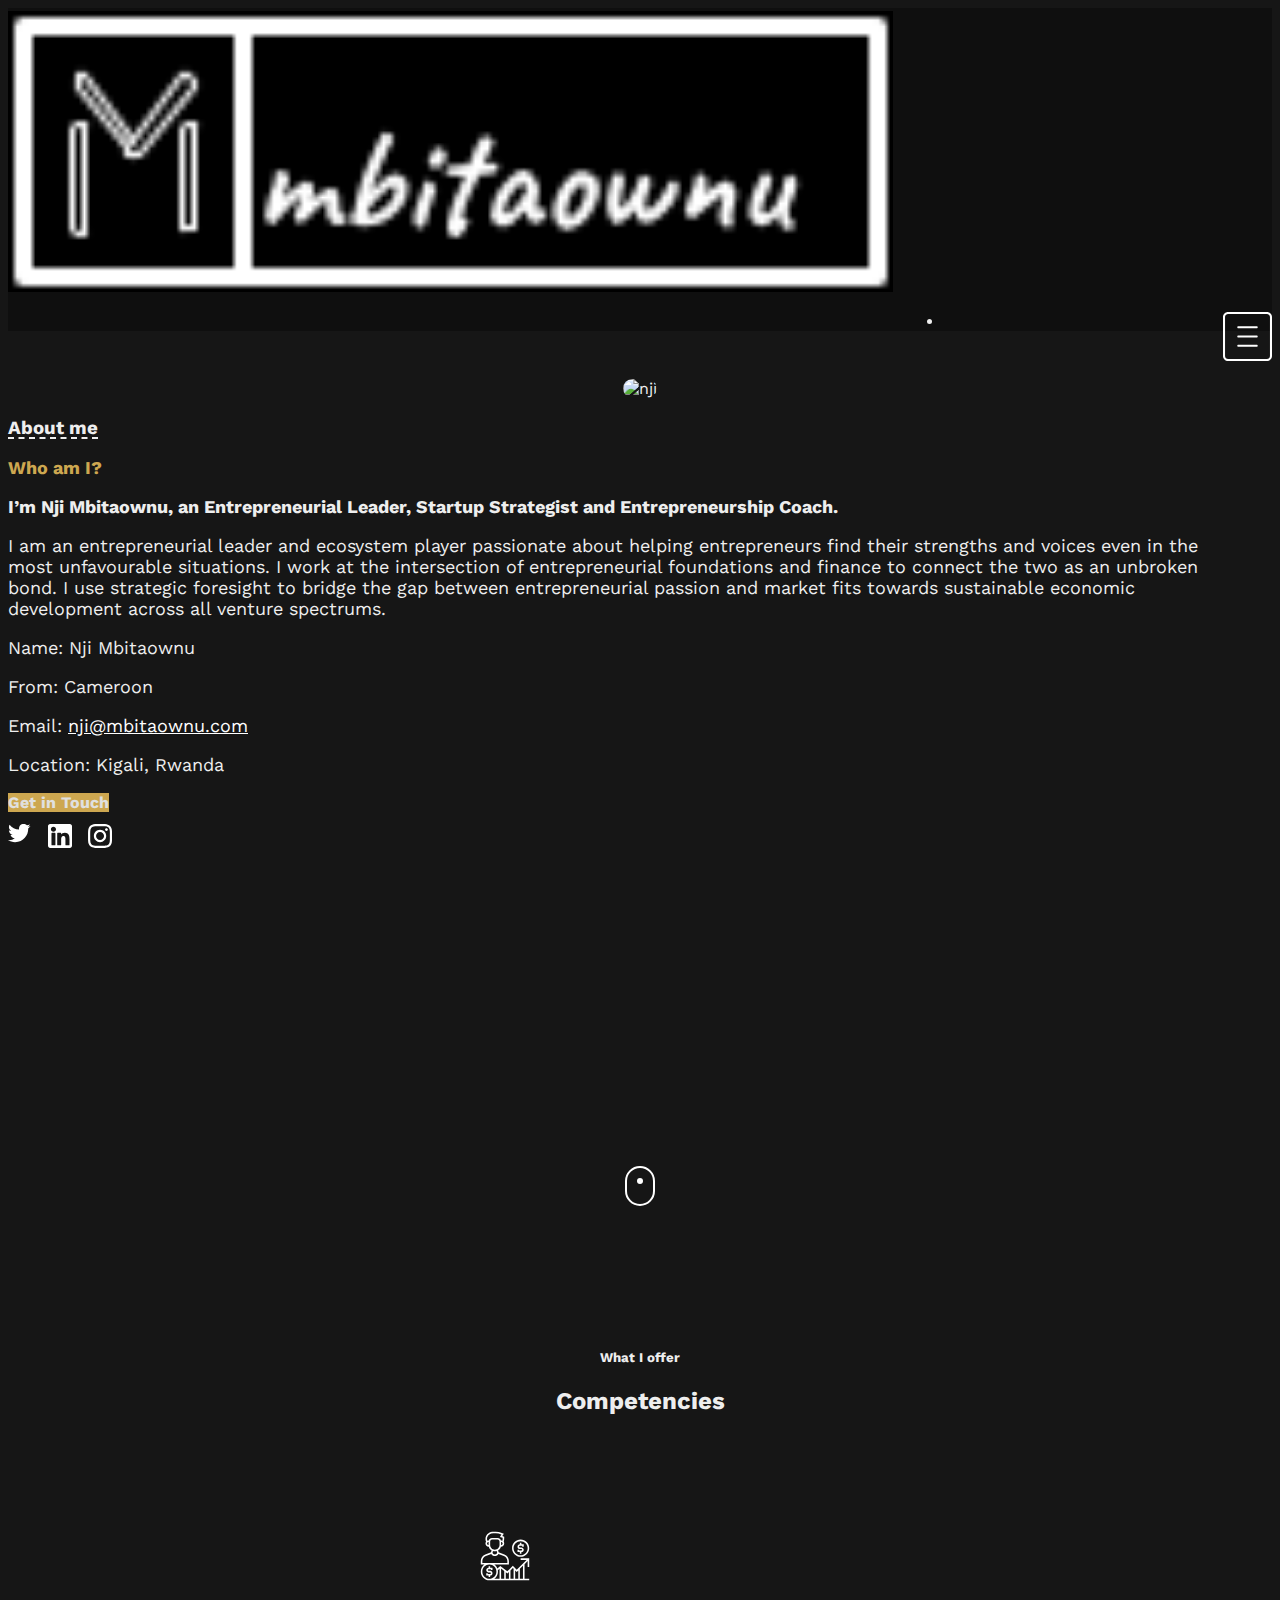
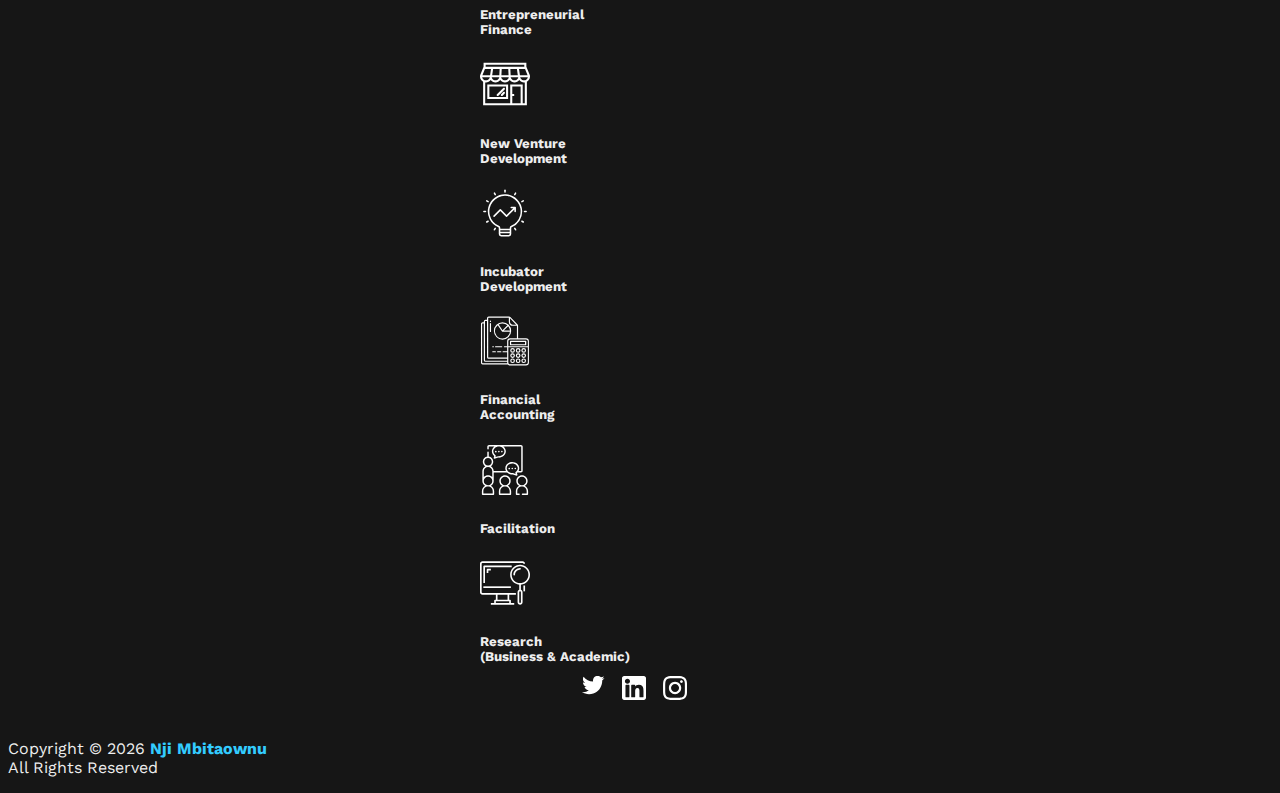
==== commit a56514aa: "Added new files" ====
--- a/about.html
+++ b/about.html
@@ -83,10 +83,14 @@
                                 Touch</a>
                         </div>
                         <div class="col-md-6 about-socials">
-                            <a href="https://twitter.com/njimmawah" target="_blank"><img src="img/twitter.svg" alt="twitter" class="social-media" id="twitter"></a>
-                            <a href="https://www.linkedin.com/in/nji-mbitaownu-mba-77768115b/" target="_blank"><img src="img/linkedin.svg" alt="linkedin" class="social-media"></a>
-                            <a href="" target="_blank"><img src="img/facebook.svg" alt="facebook" class="social-media"></a>
-                            <a href="https://www.instagram.com/njimmawah/" target="_blank"><img src="img/instagram.svg" alt="instagram" class="social-media"></a>
+                            <a href="https://twitter.com/njimmawah" target="_blank"><img src="img/twitter.svg"
+                                    alt="twitter" class="social-media" id="twitter"></a>
+                            <a href="https://www.linkedin.com/in/nji-mbitaownu-mba-77768115b/" target="_blank"><img
+                                    src="img/linkedin.svg" alt="linkedin" class="social-media"></a>
+                            <!-- <a href="" target="_blank"><img src="img/facebook.svg" alt="facebook"
+                                    class="social-media"></a> -->
+                            <a href="https://www.instagram.com/njimmawah/" target="_blank"><img src="img/instagram.svg"
+                                    alt="instagram" class="social-media"></a>
                         </div>
                     </div>
                 </div>
@@ -147,20 +151,21 @@
 
 
         <!-- ======= Start of Testimonials Section ======= -->
-        <section id="testimonials">
+        <!-- <section id="testimonials">
             <h2 style="text-align: center;" class="header">Testimonials</h2>
-            <div class="container carousel-container" style="padding-top: 5rem;">
+            <div class="container carousel-container">
                 <div id="carouselContent" class="carousel slide" data-ride="carousel">
                     <div class="carousel-inner" role="listbox">
                         <div class="carousel-item active text-center p-4">
                             <div class="card text-white bg-dark mb-3" id="tolu-card" style="max-width: 30rem;">
                                 <div class="card-header">
-                                    <div class="row" style="padding-left: 1rem;">
-                                    <img src="img/chidi.jpeg" alt="Chidi"
-                                        style="border-radius: 50%; height: 5rem; width: 5rem;">
-                                    <p style="text-align: left; margin-left: 2rem; padding-top: .4rem;">Chidi Afulezi<br>Head Faculty, Product, Innovation and<br> Entrepreneurship</p>
-                                    <h1 style="font-size: 5rem; margin-top: -1.5rem;">&rdquo;</h1>
-                                </div>
+                                    <div id="testimonial_card" class="row" style="padding-left: 1rem;">
+                                        <img src="img/chidi.jpeg" alt="Chidi"
+                                            style="border-radius: 50%; height: 5rem; width: 5rem;">
+                                        <p style="text-align: left; margin-left: 2rem; padding-top: .4rem;">Chidi
+                                            Afulezi<br>Head Faculty, Product, Innovation and<br> Entrepreneurship</p>
+                                        <h1 id="blockQuote" style="font-size: 5rem; margin-top: -1.5rem;">&rdquo;</h1>
+                                    </div>
                                 </div>
                                 <div class="card-body">
                                     <p class="card-text">
@@ -175,12 +180,14 @@
                         <div class="carousel-item text-center p-4">
                             <div class="card text-white bg-dark mb-3" id="tolu-card" style="max-width: 30rem;">
                                 <div class="card-header">
-                                    <div class="row" style="padding-left: 1rem;">
-                                    <img src="img/tolu.jpeg" alt="Tolu"
-                                        style="border-radius: 50%; height: 5rem; width: 5rem;">
-                                    <p style="text-align: left; margin-left: 2rem; padding-top: .4rem;">Tolu <br>Faculty, Entrepreneurial Leadership</p>
-                                    <h1 style="font-size: 5rem; margin-top: -1.5rem;">&rdquo;</h1>
-                                </div>
+                                    <div id="testimonial_card" class="row" style="padding-left: 1rem;">
+                                        <img src="img/tolu.jpeg" alt="Tolu"
+                                            style="border-radius: 50%; height: 5rem; width: 5rem;">
+                                        <p style="text-align: left; margin-left: 2rem; padding-top: .4rem;">Tolu
+                                            <br>Faculty, Entrepreneurial Leadership
+                                        </p>
+                                        <h1 id="blockQuote" style="font-size: 5rem; margin-top: -1.5rem;">&rdquo;</h1>
+                                    </div>
                                 </div>
                                 <div class="card-body">
                                     <p class="card-text">
@@ -194,12 +201,14 @@
                         <div class="carousel-item text-center p-4">
                             <div class="card text-white bg-dark mb-3" id="tolu-card" style="max-width: 30rem;">
                                 <div class="card-header">
-                                    <div class="row" style="padding-left: 1rem;">
-                                    <img src="img/demi.jpeg" alt="Demi"
-                                        style="border-radius: 50%; height: 5rem; width: 5rem;">
-                                    <p style="text-align: left; margin-left: 2rem; padding-top: .4rem;">Demilade <br>Entrepreneurial Leadership Faculty</p>
-                                    <h1 style="font-size: 5rem; margin-top: -1.5rem;">&rdquo;</h1>
-                                </div>
+                                    <div id="testimonial_card" class="row" style="padding-left: 1rem;">
+                                        <img src="img/demi.jpeg" alt="Demi"
+                                            style="border-radius: 50%; height: 5rem; width: 5rem;">
+                                        <p style="text-align: left; margin-left: 2rem; padding-top: .4rem;">Demilade
+                                            <br>Entrepreneurial Leadership Faculty
+                                        </p>
+                                        <h1 id="blockQuote" style="font-size: 5rem; margin-top: -1.5rem;">&rdquo;</h1>
+                                    </div>
                                 </div>
                                 <div class="card-body">
                                     <p class="card-text">
@@ -213,12 +222,14 @@
                         <div class="carousel-item text-center p-4">
                             <div class="card text-white bg-dark mb-3" id="tolu-card" style="max-width: 30rem;">
                                 <div class="card-header">
-                                    <div class="row" style="padding-left: 1rem;">
-                                    <img src="img/david.jpeg" alt="David"
-                                        style="border-radius: 50%; height: 5rem; width: 5rem;">
-                                    <p style="text-align: left; margin-left: 2rem; padding-top: .4rem;">David <br>Global Challenges Facilitator</p>
-                                    <h1 style="font-size: 5rem; margin-top: -1.5rem;">&rdquo;</h1>
-                                </div>
+                                    <div id="testimonial_card" class="row" style="padding-left: 1rem;">
+                                        <img src="img/david.jpeg" alt="David"
+                                            style="border-radius: 50%; height: 5rem; width: 5rem;">
+                                        <p style="text-align: left; margin-left: 2rem; padding-top: .4rem;">David
+                                            <br>Global Challenges Facilitator
+                                        </p>
+                                        <h1 id="blockQuote" style="font-size: 5rem; margin-top: -1.5rem;">&rdquo;</h1>
+                                    </div>
                                 </div>
                                 <div class="card-body">
                                     <p class="card-text">
@@ -240,13 +251,63 @@
                     </a>
                 </div>
             </div>
-            <!-- <a id="scroll" href="#testimonials"><span></span>scroll</a> -->
-        </section>
+        </section> -->
         <a href="#" class="back-to-top"><i class="icofont-simple-up"></i></a>
     </div>
 
     <!-- ======= End of Testimonials Section ======= -->
 
+    <!-- Footer -->
+    <footer class="page-footer font-small cyan darken-3">
+
+        <!-- Footer Elements -->
+        <div class="container">
+
+            <!-- Grid row-->
+            <div class="row">
+
+                <!-- Grid column -->
+                <div class="col-md-12" style="text-align: center; margin-top:1rem;">
+                    <div class="flex-center">
+                        <!-- Facebook -->
+                        <!-- <a href="" target="_blank"><img src="img/facebook.svg" alt="facebook"
+                                class="social-media fb-ic"></a> -->
+
+                        <!-- Twitter -->
+                        <a href="https://twitter.com/njimmawah" target="_blank"><img src="img/twitter.svg" alt="twitter"
+                                class="social-media tw-ic" id="twitter"></a>
+
+                        <!--Linkedin -->
+                        <a href="https://www.linkedin.com/in/nji-mbitaownu-mba-77768115b/" target="_blank"><img
+                                src="img/linkedin.svg" alt="linkedin" class="social-media li-ic"></a>
+
+                        <!--Instagram-->
+                        <a href="https://www.instagram.com/njimmawah/" target="_blank"><img src="img/instagram.svg"
+                                alt="instagram" class="social-media ins-ic"></a>
+                        </a>
+                    </div>
+                </div>
+                <!-- Grid column -->
+
+            </div>
+            <!-- Grid row-->
+
+        </div>
+        <!-- Footer Elements -->
+
+        <!-- Copyright -->
+        <div class="footer-copyright text-center py-3">
+            <br>
+            <p>Copyright &copy;
+                <script>document.write(new Date().getFullYear())</script> <a
+                    href="https://www.linkedin.com/in/nji-mbitaownu-mba-77768115b/"> Nji
+                    Mbitaownu</a><br> All Rights Reserved
+            </p>
+        </div>
+        <!-- Copyright -->
+
+    </footer>
+    <!-- Footer -->
 
     <!--TODO  : Need to come back to this -->
     <script src="https://cdnjs.cloudflare.com/ajax/libs/fullPage.js/3.1.0/fullpage.min.js"
@@ -277,6 +338,7 @@
 
 
     <script src="js/script.js"></script>
+    <script src="js/about.js"></script>
 </body>
 
 </html>--- a/css/about.css
+++ b/css/about.css
@@ -141,6 +141,10 @@
   min-height: 100vh;
 }
 
+.carousel-container{
+  padding-top: 5rem;
+}
+
 
 #tolu-card{
   margin: 0 auto;
@@ -161,4 +165,20 @@
   .description h3{
     margin-top: 2rem;
   }
+
+  #competencies{  
+    padding-top: 3em;
+  }
+
+  #competencies_row_1{
+    padding-top: 2rem;
+  }
+  
+  .carousel-container{
+    padding-top: 2rem;
+  }
+
+  .new-cardHeader{
+    
+  }
 }
